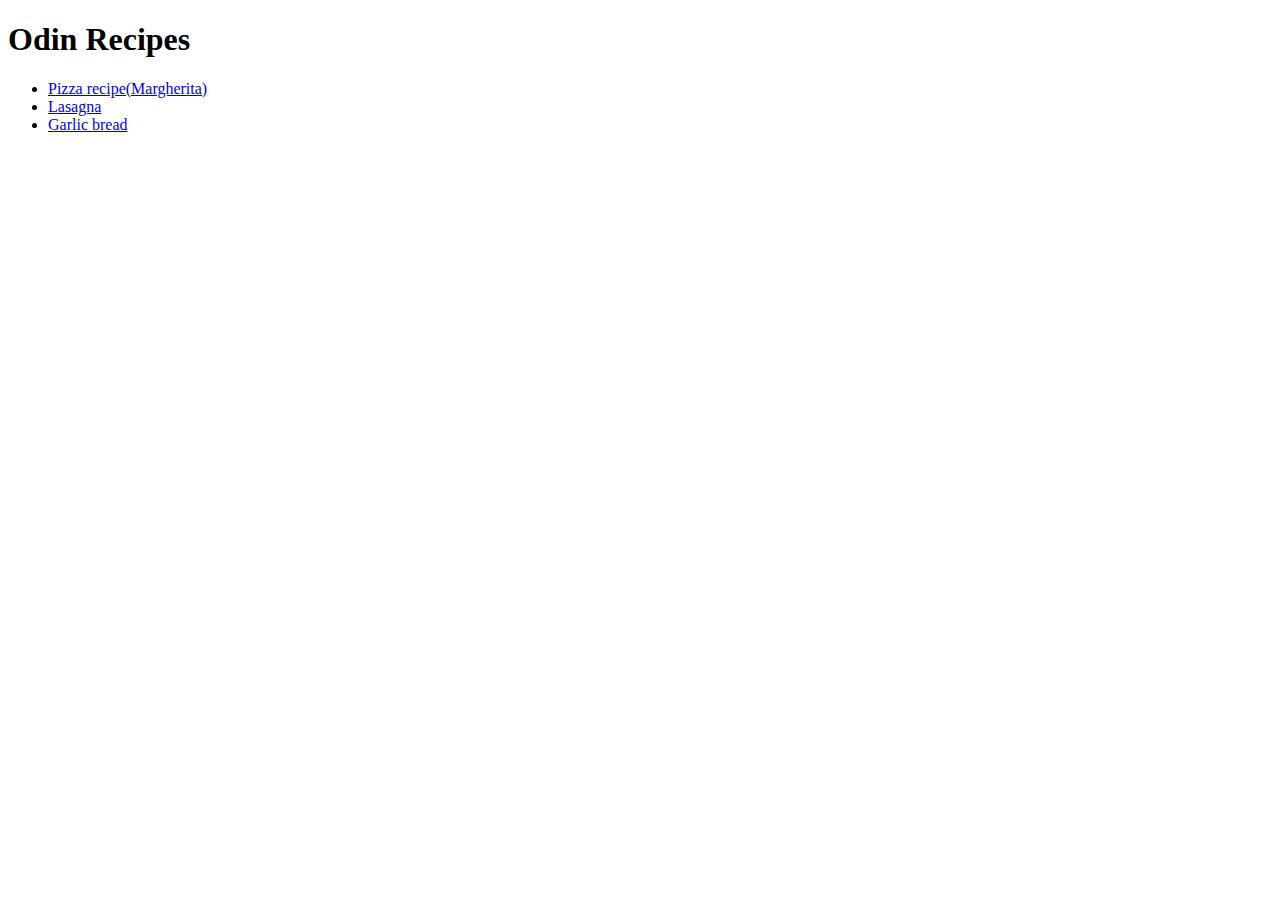
==== index.html @ 8935553a "My first project" ====
<!DOCTYPE html>
<html lang="en">
<head>
    <meta charset="UTF-8">
    <meta http-equiv="X-UA-Compatible" content="IE=edge">
    <meta name="viewport" content="width=device-width, initial-scale=1.0">
    <title>Recipes</title>
</head>
<body>
    <h1>Odin Recipes</h1>
    <ul>
        <li><a href="recipes/Pizza.html">Pizza recipe(Margherita)</a></li>
        <li><a href="recipes/lasagna.html">Lasagna</a></li>
        <li><a href="recipes/bg.html">Garlic bread</a></li>
    </ul>
    
</body>
</html>
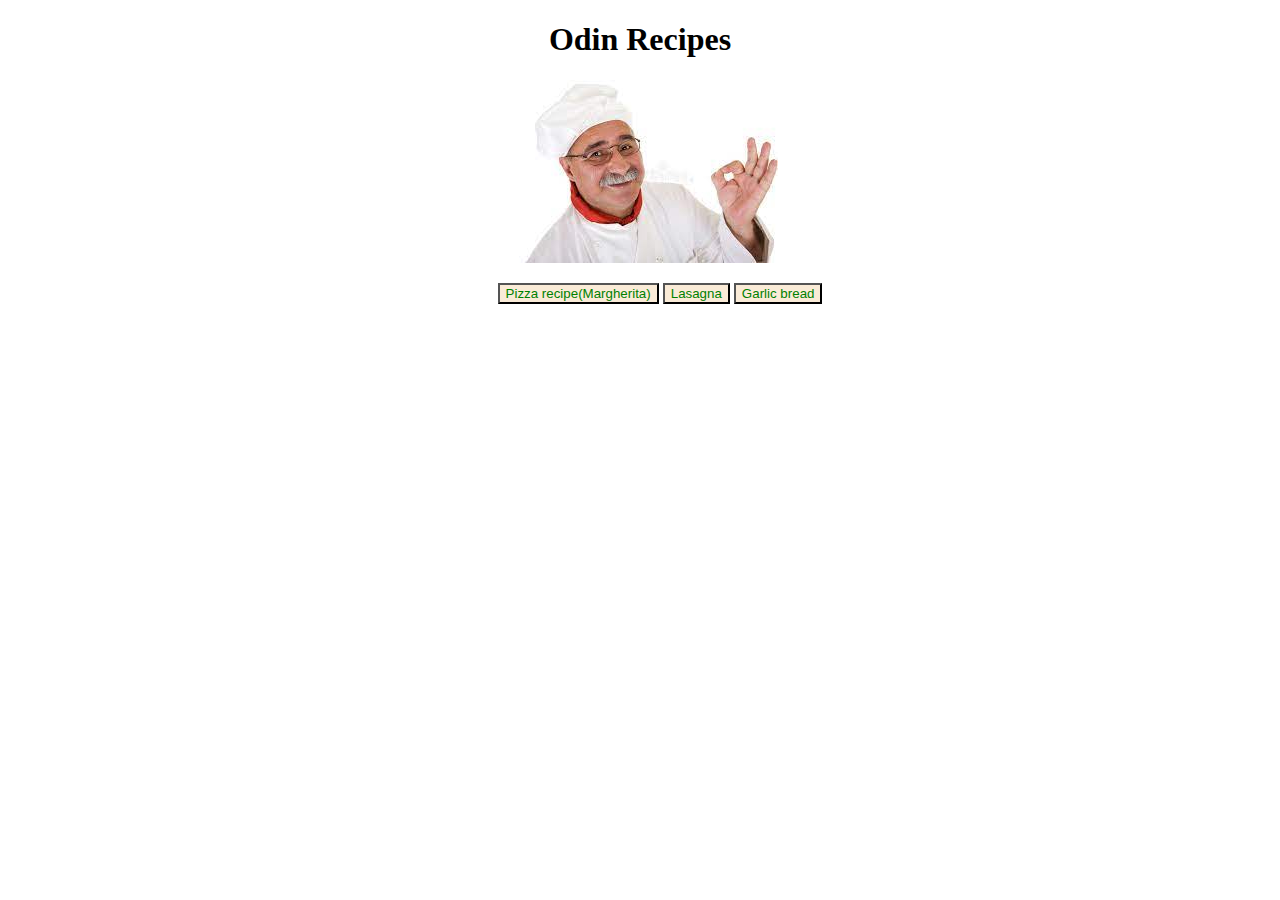
==== commit 33a5d471: "update to the website" ====
--- a/index.html
+++ b/index.html
@@ -5,14 +5,21 @@
     <meta http-equiv="X-UA-Compatible" content="IE=edge">
     <meta name="viewport" content="width=device-width, initial-scale=1.0">
     <title>Recipes</title>
+    <link rel="stylesheet" href="styles.css">
 </head>
+<style>
+
+</style>
 <body>
-    <h1>Odin Recipes</h1>
-    <ul>
-        <li><a href="recipes/Pizza.html">Pizza recipe(Margherita)</a></li>
-        <li><a href="recipes/lasagna.html">Lasagna</a></li>
-        <li><a href="recipes/bg.html">Garlic bread</a></li>
-    </ul>
+    <div>
+        <h1>Odin Recipes</h1>
+        <img src="italy.jpg" alt="italian man">
+        <ul>
+            <button><li><a href="recipes/Pizza.html">Pizza recipe(Margherita)</a></li></button>
+            <button><li><a href="recipes/lasagna.html">Lasagna</a></li></button>
+            <button><li><a href="recipes/bg.html">Garlic bread</a></li></button> 
+        </ul>
+    </div>
     
 </body>
 </html>--- a/styles.css
+++ b/styles.css
@@ -0,0 +1,30 @@
+div{
+    text-align: center;
+}
+a:link {
+    color: green;
+    background-color: transparent;
+    text-decoration: none;
+  }
+  
+a:visited {
+    color: transparent;
+    background-color: transparent;
+    text-decoration: none;
+}
+  
+a:hover {
+    color: black;
+    background-color: transparent;
+}
+button{
+    background-color: antiquewhite;
+    color: transparent;
+}
+button:hover {
+    background-color: antiquewhite;
+    color: transparent;
+    cursor: pointer;
+    transform: scale(1.25);
+    filter: brightness(120%);
+}